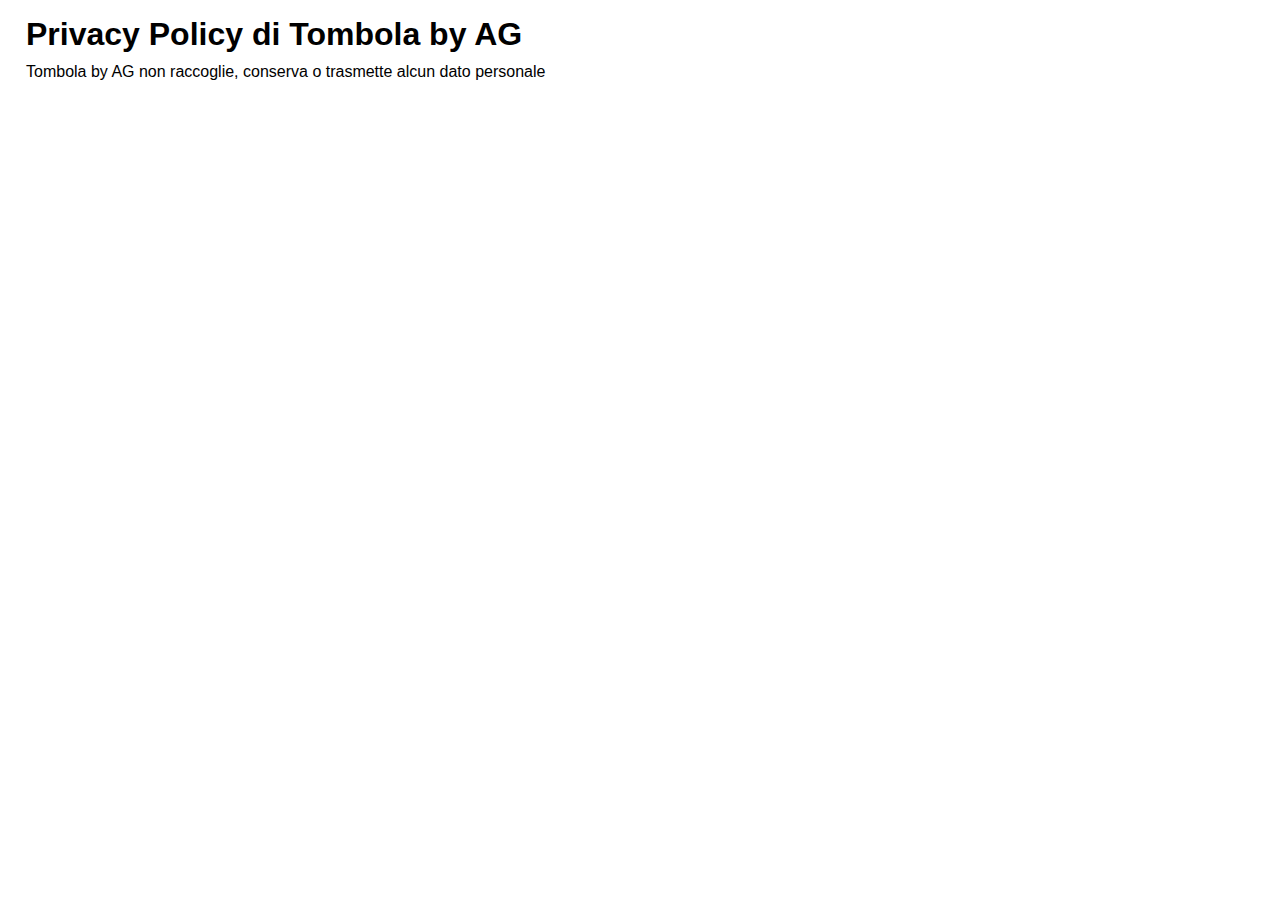
==== privacy/index.html @ f2a65559 "Import 1.x Website from Google Firebase" ====
<!DOCTYPE html>
<html lang="it">
<head>
	<meta charset="utf-8" />
	<meta name="author" content="Alessio Giordano">
	<meta name="description" content="Tombola by AG non raccoglie, conserva o trasmette alcun dato personale">
	<meta name="viewport" content="width=device-width, initial-scale=1.0">
	<link rel="stylesheet" href="../style.css">
	<title>Privacy Policy - Tombola by AG</title>
	<meta name="apple-itunes-app" content="app-id=1508216655" />
	<link rel="shortcut icon" href="favicon.ico" type="image/x-icon">
	<link rel="icon" href="favicon.ico" type="image/x-icon">
	<link rel="icon" type="image/png" sizes="16x16" href="favicon-16x16.png">
	<link rel="icon" type="image/png" sizes="32x32" href="favicon-32x32.png">
	<link rel="mask-icon" href="safari-pinned-tab.svg" color="#bf6fa3">
	<link rel="apple-touch-icon" href="touch-icon-iphone.png">
	<link rel="apple-touch-icon" sizes="152x152" href="touch-icon-ipad.png">
	<link rel="apple-touch-icon" sizes="180x180" href="touch-icon-iphone-retina.png">
	<link rel="apple-touch-icon" sizes="167x167" href="touch-icon-ipad-retina.png">
</head>
<body style="margin: 1em">
	<h1>Privacy Policy di Tombola by AG</h1>
	<p>Tombola by AG non raccoglie, conserva o trasmette alcun dato personale</p>
</body>
</html>
---- style.css ----
:root {
	color-scheme: light dark;
}

body {
	margin: 0;
	-webkit-user-select: none;
	-khtml-user-select: none;
	-moz-user-select: none;
	-ms-user-select: none;
	-o-user-select: none;
	user-select: none;
	cursor: default;
	-webkit-user-drag: none;
	-khtml-user-drag: none;
	-moz-user-drag: none;
	-ms-user-drag: none;
	-o-user-drag: none;
	user-drag: none;
}

.container {
	display: flex;
	flex-direction: column;
	justify-content: space-evenly;
	align-items: center;
	height: 100vh;
	width: 100%;
}

h1, p, footer {
	font-family: -apple-system, BlinkMacSystemFont, "Lucida Grande", "Lucida Sans Unicode", Helvetica, sans-serif;
	margin: 10px;
}

a {
	margin: 0 5px;
	color: rgb(191, 111, 163);
}

a:active {
	color: rgb(221, 151, 203)
}

footer {
	text-align: center;
}

header {
	width: 90%;
	display: flex;
	flex-direction: column;
	align-items: center;
	text-align: center;
}

header h1 {
	width: 100%;
	text-overflow: ellipsis;
	white-space: nowrap;
	overflow: hidden;
}

.attendi {
	display: none;
}

.loading .container {
	filter: blur(30px);
}
.loading .attendi {
	display: block;
	position: fixed;
	height: 38px;
	width: 135px;
	z-index: 30;
	top: 50vh;
	left: 50vw;
	margin-top: -19px;
	margin-left: -67.5px;
	overflow: hidden;
}

.cartella {
	width: 90.48592683vmin;
	height: 48.7231913683vmin;
	display: flex;
	flex-direction: column;
	justify-content: space-evenly;
	border-radius: 0.9208103131vmin;
	padding: 0.696045591vmin;
	box-shadow: darkgray 0.1841620626vmin 0.1841620626vmin 1.8416206262vmin;
}
.magenta {
	background-color: rgb(207, 63, 69);
}

.sage {
	background-color: rgb(17, 89, 56);
}

.intestazione {
	display: flex;
	justify-content: space-evenly;
	width: 100%;
	margin-top: 0.696045591vmin;
}

.intestazione div {
	height: 6.9604559098vmin;
	/* **** */
	font-size: 4.1762735459vmin;
	color: rgb(191, 111, 163);
	font-weight: bold;
	text-align: center;
	line-height: 6.9604559098vmin;
	box-shadow: inset darkgray 0.1841620626vmin 0.1841620626vmin 1.8416206262vmin;
	/* **** */
	background-color: white;
	border-radius: 0.9208103131vmin;
	margin: 0.696045591vmin;
}

.id {
	width: 20%;
	font-size: 5.5683647278vmin!important;
}

.titolo {
	width: 55%;
}

.corpo {
	display: flex;
	justify-content: space-evenly;
	width: 100%;
	margin-bottom: 0.696045591vmin;
}

.colonna {
	display: flex;
	flex-direction: column;
	justify-content: space-evenly;
	width: 9%;
	margin-bottom: 0.696045591vmin;
}
.casella {
	display: flex;
	flex-direction: column;
	align-items: center;
	position: relative;
}
.loading .casella:hover {
	filter: none;
}
.casella:hover {
	filter: brightness(120%);
	cursor: pointer;
}
.cassone {
	height: 4.8723191368vmin;
	width: 3.4802279549vmin;
	background-color: white;
	border-radius: 0.9208103131vmin;
	border-bottom-right-radius: 0;
	border-bottom-left-radius: 0;
	margin: 0.696045591vmin;
	margin-bottom: 0;
}
.cassone::before { 
	content: "";
	position: absolute;
	height: 4.8723191368vmin;
	width: 3.4802279549vmin;
	margin: auto;
	border-radius: 0.9208103131vmin;
	border-bottom-right-radius: 0;
	border-bottom-left-radius: 0;
}
.finestra {
	position: relative; /* per la chiusura */
	height: 6.9604559098vmin;
	width: 7.6565015007vmin;
	/* **** */
	font-size: 5.5683647278vmin;
	color: rgb(191, 111, 163);
	font-weight: bold;
	text-align: center;
	line-height: 6.9604559098vmin;
	box-shadow: inset lightgray 0.1841620626vmin -0.696045591vmin 1.8416206262vmin;
	/* **** */
	background-color: white;
	border-radius: 0.9208103131vmin;
	margin: 0.696045591vmin;
	margin-top: 0;
	overflow: hidden;
}
.chiusura {
	position: absolute;
	width: 100%;
	height: 0.4802279549vmin;
}
.chiuso .chiusura {
	height: 6.1252012006vmin;
}
.magenta .cassone::before, .magenta .chiusura {
	background-color: rgba(255, 143, 149, 0.7);
}

.magenta .chiusura {
	border-bottom: 0.696045591vmin solid rgb(245, 103, 109);
}

.sage .cassone::before, .sage .chiusura {
	background-color: rgba(97, 169, 136, 0.7);
}

.sage .chiusura {
	border-bottom: 0.696045591vmin solid rgb(57, 129, 96);
}

@media (prefers-color-scheme: dark) {
	.cartella {
		box-shadow: rgba(0,0,0,0.7) 0.1841620626vmin 0.1841620626vmin 1.8416206262vmin;
	}
}
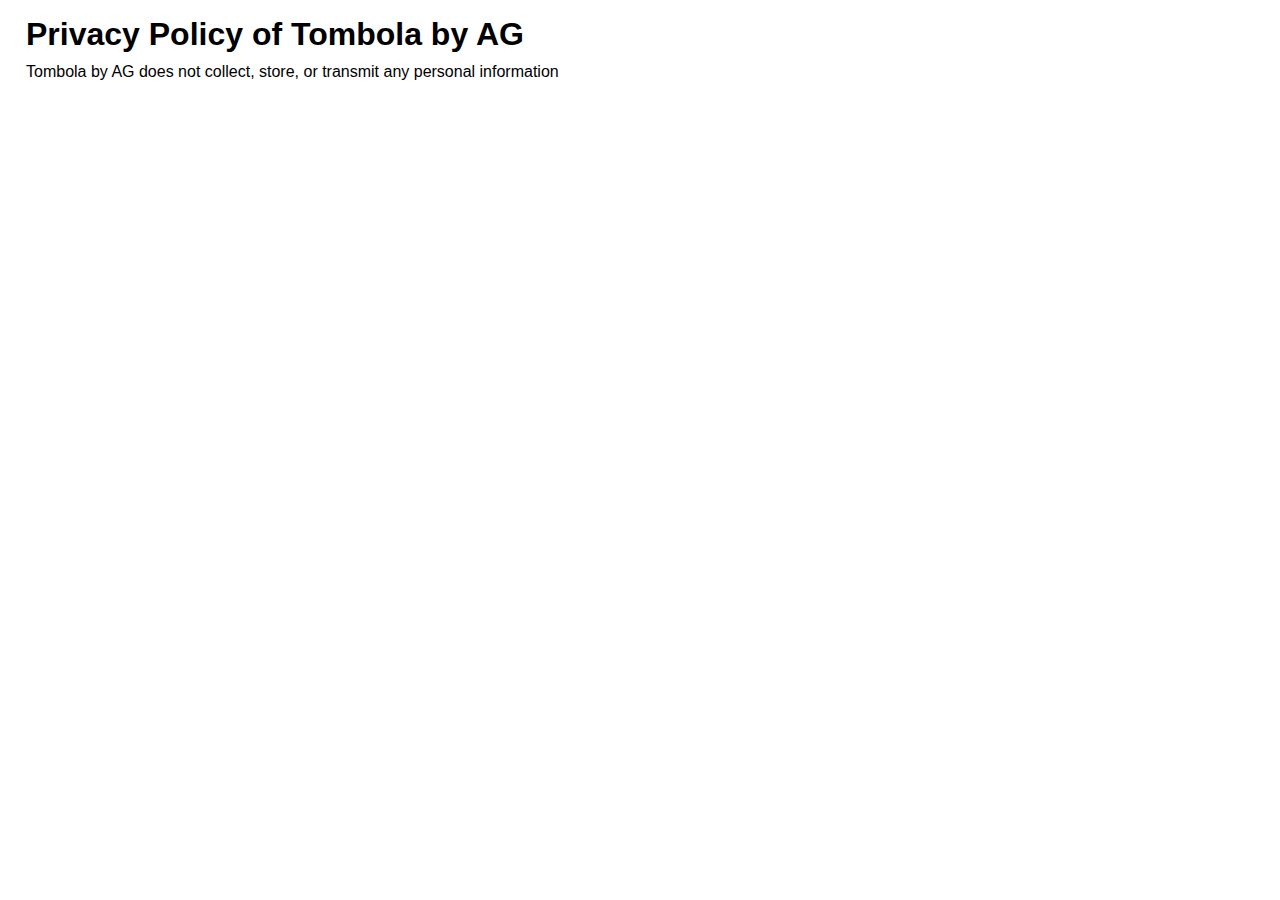
==== commit 40dae028: "v2 Website Update" ====
--- a/privacy/index.html
+++ b/privacy/index.html
@@ -3,23 +3,40 @@
 <head>
 	<meta charset="utf-8" />
 	<meta name="author" content="Alessio Giordano">
-	<meta name="description" content="Tombola by AG non raccoglie, conserva o trasmette alcun dato personale">
+	<meta name="description" lang="en" content="Tombola by AG does not collect, store, or transmit any personal information">
+	<meta name="description" lang="it" content="Tombola by AG non raccoglie, conserva o trasmette alcun dato personale">
 	<meta name="viewport" content="width=device-width, initial-scale=1.0">
 	<link rel="stylesheet" href="../style.css">
 	<title>Privacy Policy - Tombola by AG</title>
 	<meta name="apple-itunes-app" content="app-id=1508216655" />
-	<link rel="shortcut icon" href="favicon.ico" type="image/x-icon">
-	<link rel="icon" href="favicon.ico" type="image/x-icon">
-	<link rel="icon" type="image/png" sizes="16x16" href="favicon-16x16.png">
-	<link rel="icon" type="image/png" sizes="32x32" href="favicon-32x32.png">
-	<link rel="mask-icon" href="safari-pinned-tab.svg" color="#bf6fa3">
-	<link rel="apple-touch-icon" href="touch-icon-iphone.png">
-	<link rel="apple-touch-icon" sizes="152x152" href="touch-icon-ipad.png">
-	<link rel="apple-touch-icon" sizes="180x180" href="touch-icon-iphone-retina.png">
-	<link rel="apple-touch-icon" sizes="167x167" href="touch-icon-ipad-retina.png">
+	<link rel="manifest" href="../site.webmanifest">
+	<link rel="shortcut icon" href="../favicon.ico" type="image/x-icon">
+	<link rel="icon" href="../favicon.ico" type="image/x-icon">
+	<link rel="icon" type="image/png" sizes="16x16" href="../favicon-16x16.png">
+	<link rel="icon" type="image/png" sizes="32x32" href="../favicon-32x32.png">
+	<link rel="mask-icon" href="../safari-pinned-tab.svg" color="#307bf6">
+	<link rel="apple-touch-icon" href="../touch-icon-iphone.png">
+	<link rel="apple-touch-icon" sizes="152x152" href="../touch-icon-ipad.png">
+	<link rel="apple-touch-icon" sizes="180x180" href="../touch-icon-iphone-retina.png">
+	<link rel="apple-touch-icon" sizes="167x167" href="../touch-icon-ipad-retina.png">
 </head>
 <body style="margin: 1em">
-	<h1>Privacy Policy di Tombola by AG</h1>
-	<p>Tombola by AG non raccoglie, conserva o trasmette alcun dato personale</p>
+	<h1>Privacy Policy of Tombola by AG</h1>
+	<p>Tombola by AG does not collect, store, or transmit any personal information</p>
+	<script>
+		var lang;
+		var language = navigator.language || navigator.userLanguage;
+		switch(language.substring(0,2)) {
+			case "it": document.documentElement.lang = "it"; lang = "it"; break;
+			default: document.documentElement.lang = "en"; lang = "en"; break;
+		}
+		if (lang == "it") {
+			document.querySelector("h1").innerText = "Privacy Policy di Tombola by AG";
+			document.querySelector("p").innerText = "Tombola by AG non raccoglie, conserva o trasmette alcun dato personale";
+		} else {
+			document.querySelector("h1").innerText = "Privacy Policy of Tombola by AG";
+			document.querySelector("p").innerText = "Tombola by AG does not collect, store, or transmit any personal information";
+		}
+	</script>
 </body>
 </html>--- a/style.css
+++ b/style.css
@@ -35,11 +35,13 @@
 
 a {
 	margin: 0 5px;
-	color: rgb(191, 111, 163);
+	color: #307bf6
+	/*color: rgb(191, 111, 163);*/
 }
 
 a:active {
-	color: rgb(221, 151, 203)
+	color: #65c366;
+	/*color: rgb(221, 151, 203)*/
 }
 
 footer {
@@ -223,4 +225,7 @@
 	.cartella {
 		box-shadow: rgba(0,0,0,0.7) 0.1841620626vmin 0.1841620626vmin 1.8416206262vmin;
 	}
+	a {
+		color: #418cff
+	}
 }